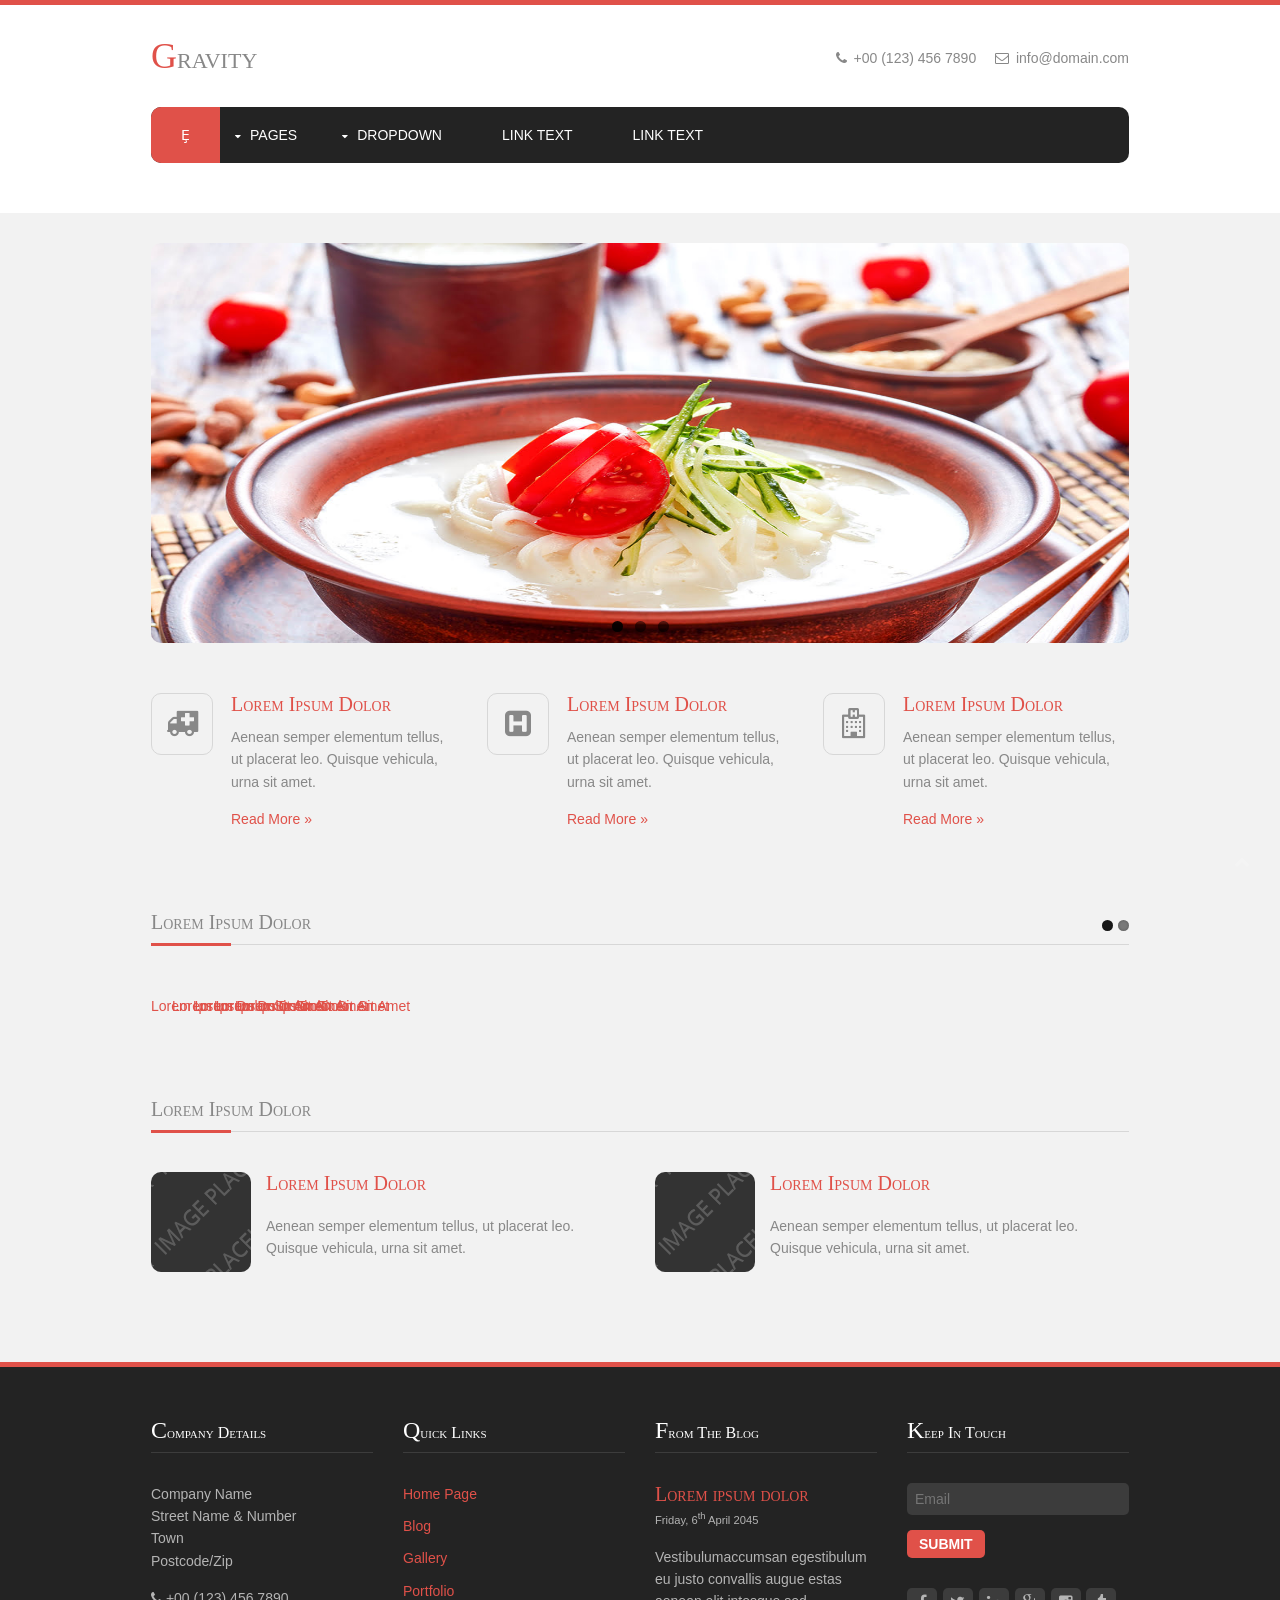
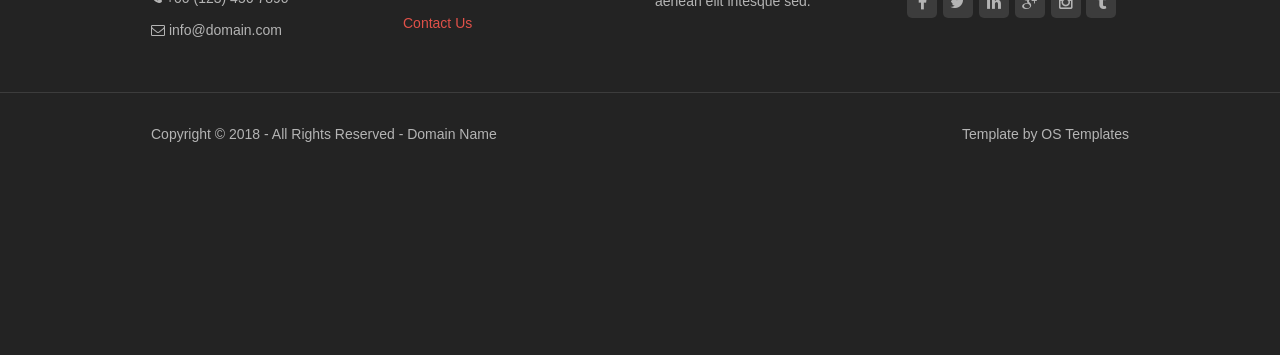
==== JSPBasicProject_6/src/main/webapp/gravity/index.html @ 7df455c3 "JSP6" ====
<!DOCTYPE html>
<!--
Template Name: Gravity
Author: <a href="https://www.os-templates.com/">OS Templates</a>
Author URI: https://www.os-templates.com/
Licence: Free to use under our free template licence terms
Licence URI: https://www.os-templates.com/template-terms
-->
<html>
<head>
<title>Gravity</title>
<meta charset="utf-8">
<meta name="viewport" content="width=device-width, initial-scale=1.0, maximum-scale=1.0, user-scalable=no">
<link href="layout/styles/layout.css" rel="stylesheet" type="text/css" media="all">
</head>
<body id="top">
<!-- ################################################################################################ --> 
<!-- ################################################################################################ --> 
<!-- ################################################################################################ -->
<div class="wrapper row1">
  <header id="header" class="clear"> 
    <!-- ################################################################################################ -->
    <div id="logo" class="fl_left">
      <h1><a href="index.html">Gravity</a></h1>
    </div>
    <div class="fl_right">
      <ul class="inline">
        <li><i class="fa fa-phone"></i> +00 (123) 456 7890</li>
        <li><i class="fa fa-envelope-o"></i> info@domain.com</li>
      </ul>
    </div>
    <!-- ################################################################################################ --> 
  </header>
</div>
<!-- ################################################################################################ --> 
<!-- ################################################################################################ --> 
<!-- ################################################################################################ -->
<div class="wrapper row2">
  <nav id="mainav" class="clear"> 
    <!-- ################################################################################################ -->
    <ul class="clear">
      <li class="active"><a href="index.html">Ȩ</a></li>
      <li><a class="drop" href="#">Pages</a>
        <ul>
          <li><a href="pages/gallery.html">Gallery</a></li>
          <li><a href="pages/full-width.html">Full Width</a></li>
          <li><a href="pages/sidebar-left.html">Sidebar Left</a></li>
          <li><a href="pages/sidebar-right.html">Sidebar Right</a></li>
          <li><a href="pages/basic-grid.html">Basic Grid</a></li>
        </ul>
      </li>
      <li><a class="drop" href="#">Dropdown</a>
        <ul>
          <li><a href="#">Level 2</a></li>
          <li><a class="drop" href="#">Level 2 + Drop</a>
            <ul>
              <li><a href="#">Level 3</a></li>
              <li><a href="#">Level 3</a></li>
            </ul>
          </li>
        </ul>
      </li>
      <li><a href="#">Link Text</a></li>
      <li><a href="#">Link Text</a></li>
    </ul>
    <!-- ################################################################################################ --> 
  </nav>
</div>
<!-- ################################################################################################ --> 
<!-- ################################################################################################ --> 
<!-- ################################################################################################ -->
<div class="wrapper row3">
  <div id="slider" class="clear"> 
    <!-- ################################################################################################ -->
    <div class="flexslider basicslider">
      <ul class="slides">
        <li><a href="#"><img class="radius-10" src="images/demo/slides/back1.jpg" style="width:978px;height:400px"></a></li>
        <li><a href="#"><img class="radius-10" src="images/demo/slides/back2.jpg" style="width:978px;height:400px"></a></li>
        <li><a href="#"><img class="radius-10" src="images/demo/slides/back3.jpg" style="width:978px;height:400px"></a></li>
      </ul>
    </div>
    <!-- ################################################################################################ --> 
  </div>
</div>
<!-- ################################################################################################ --> 
<!-- ################################################################################################ --> 
<!-- ################################################################################################ -->
<div class="wrapper row3">
  <main class="container clear"> 
    <!-- main body --> 
    <!-- ################################################################################################ -->
    <ul class="nospace group btmspace-80">
      <li class="one_third first">
        <article class="service"><i class="icon fa fa-ambulance"></i>
          <h6 class="heading"><a href="#">Lorem Ipsum Dolor</a></h6>
          <p>Aenean semper elementum tellus, ut placerat leo. Quisque vehicula, urna sit amet.</p>
          <footer><a href="#">Read More &raquo;</a></footer>
        </article>
      </li>
      <li class="one_third">
        <article class="service"><i class="icon fa fa-h-square"></i>
          <h6 class="heading"><a href="#">Lorem Ipsum Dolor</a></h6>
          <p>Aenean semper elementum tellus, ut placerat leo. Quisque vehicula, urna sit amet.</p>
          <footer><a href="#">Read More &raquo;</a></footer>
        </article>
      </li>
      <li class="one_third">
        <article class="service"><i class="icon fa fa-hospital-o"></i>
          <h6 class="heading"><a href="#">Lorem Ipsum Dolor</a></h6>
          <p>Aenean semper elementum tellus, ut placerat leo. Quisque vehicula, urna sit amet.</p>
          <footer><a href="#">Read More &raquo;</a></footer>
        </article>
      </li>
    </ul>
    <!-- ################################################################################################ -->
    <h2 class="sectiontitle">Lorem Ipsum Dolor</h2>
    <!-- ################################################################################################ -->
    <div class="flexslider carousel basiccarousel btmspace-80">
      <ul class="slides">
        <li>
          <figure><img class="radius-10 btmspace-10" src="images/demo/320x185.png" alt="">
            <figcaption><a href="#">Lorem Ipsum Dolor Sit Amet</a></figcaption>
          </figure>
        </li>
        <li>
          <figure><img class="radius-10 btmspace-10" src="images/demo/320x185.png" alt="">
            <figcaption><a href="#">Lorem Ipsum Dolor Sit Amet</a></figcaption>
          </figure>
        </li>
        <li>
          <figure><img class="radius-10 btmspace-10" src="images/demo/320x185.png" alt="">
            <figcaption><a href="#">Lorem Ipsum Dolor Sit Amet</a></figcaption>
          </figure>
        </li>
        <li>
          <figure><img class="radius-10 btmspace-10" src="images/demo/320x185.png" alt="">
            <figcaption><a href="#">Lorem Ipsum Dolor Sit Amet</a></figcaption>
          </figure>
        </li>
        <li>
          <figure><img class="radius-10 btmspace-10" src="images/demo/320x185.png" alt="">
            <figcaption><a href="#">Lorem Ipsum Dolor Sit Amet</a></figcaption>
          </figure>
        </li>
      </ul>
    </div>
    <!-- ################################################################################################ -->
    <h2 class="sectiontitle">Lorem Ipsum Dolor</h2>
    <!-- ################################################################################################ -->
    <ul class="nospace group">
      <li class="one_half first">
        <article><img class="imgl radius-10" src="images/demo/100x100.gif" alt="">
          <h6 class="heading"><a href="#">Lorem Ipsum Dolor</a></h6>
          <p>Aenean semper elementum tellus, ut placerat leo. Quisque vehicula, urna sit amet.</p>
        </article>
      </li>
      <li class="one_half">
        <article><img class="imgl radius-10" src="images/demo/100x100.gif" alt="">
          <h6 class="heading"><a href="#">Lorem Ipsum Dolor</a></h6>
          <p>Aenean semper elementum tellus, ut placerat leo. Quisque vehicula, urna sit amet.</p>
        </article>
      </li>
    </ul>
    <!-- ################################################################################################ --> 
    <!-- / main body -->
    <div class="clear"></div>
  </main>
</div>
<!-- ################################################################################################ --> 
<!-- ################################################################################################ --> 
<!-- ################################################################################################ -->
<div class="wrapper row4">
  <footer id="footer" class="clear"> 
    <!-- ################################################################################################ -->
    <div class="one_quarter first">
      <h6 class="title">Company Details</h6>
      <address class="btmspace-15">
      Company Name<br>
      Street Name &amp; Number<br>
      Town<br>
      Postcode/Zip
      </address>
      <ul class="nospace">
        <li class="btmspace-10"><span class="fa fa-phone"></span> +00 (123) 456 7890</li>
        <li><span class="fa fa-envelope-o"></span> info@domain.com</li>
      </ul>
    </div>
    <div class="one_quarter">
      <h6 class="title">Quick Links</h6>
      <ul class="nospace linklist">
        <li><a href="#">Home Page</a></li>
        <li><a href="#">Blog</a></li>
        <li><a href="#">Gallery</a></li>
        <li><a href="#">Portfolio</a></li>
        <li><a href="#">Contact Us</a></li>
      </ul>
    </div>
    <div class="one_quarter">
      <h6 class="title">From The Blog</h6>
      <article>
        <h2 class="nospace"><a href="#">Lorem ipsum dolor</a></h2>
        <time class="smallfont" datetime="2045-04-06">Friday, 6<sup>th</sup> April 2045</time>
        <p>Vestibulumaccumsan egestibulum eu justo convallis augue estas aenean elit intesque sed.</p>
      </article>
    </div>
    <div class="one_quarter">
      <h6 class="title">Keep In Touch</h6>
      <form class="btmspace-30" method="post" action="#">
        <fieldset>
          <legend>Newsletter:</legend>
          <input class="btmspace-15" type="text" value="" placeholder="Email">
          <button type="submit" value="submit">Submit</button>
        </fieldset>
      </form>
      <ul class="faico clear">
        <li><a class="faicon-facebook" href="#"><i class="fa fa-facebook"></i></a></li>
        <li><a class="faicon-twitter" href="#"><i class="fa fa-twitter"></i></a></li>
        <li><a class="faicon-linkedin" href="#"><i class="fa fa-linkedin"></i></a></li>
        <li><a class="faicon-google-plus" href="#"><i class="fa fa-google-plus"></i></a></li>
        <li><a class="faicon-instagram" href="#"><i class="fa fa-instagram"></i></a></li>
        <li><a class="faicon-tumblr" href="#"><i class="fa fa-tumblr"></i></a></li>
      </ul>
    </div>
    <!-- ################################################################################################ --> 
  </footer>
</div>
<!-- ################################################################################################ --> 
<!-- ################################################################################################ --> 
<!-- ################################################################################################ -->
<div class="wrapper row5">
  <div id="copyright" class="clear"> 
    <!-- ################################################################################################ -->
    <p class="fl_left">Copyright &copy; 2018 - All Rights Reserved - <a href="#">Domain Name</a></p>
    <p class="fl_right">Template by <a target="_blank" href="https://www.os-templates.com/" title="Free Website Templates">OS Templates</a></p>
    <!-- ################################################################################################ --> 
  </div>
</div>
<!-- ################################################################################################ --> 
<!-- ################################################################################################ --> 
<!-- ################################################################################################ --> 
<a id="backtotop" href="#top"><i class="fa fa-chevron-up"></i></a> 
<!-- JAVASCRIPTS --> 
<script src="layout/scripts/jquery.min.js"></script> 
<script src="layout/scripts/jquery.backtotop.js"></script> 
<script src="layout/scripts/jquery.mobilemenu.js"></script> 
<script src="layout/scripts/jquery.flexslider-min.js"></script>
</body>
</html>
---- JSPBasicProject_6/src/main/webapp/gravity/layout/styles/layout.css ----
@charset "utf-8";
/*
Template Name: Gravity
Author: <a href="https://www.os-templates.com/">OS Templates</a>
Author URI: https://www.os-templates.com/
Licence: Free to use under our free template licence terms
Licence URI: https://www.os-templates.com/template-terms
File: Layout CSS
*/

@import url("fontawesome-4.2.0.min.css");
@import url("custom.flexslider.css");
@import url("framework.css");

/* Rows
--------------------------------------------------------------------------------------------------------------- */
.row1{border-top:5px solid;}
.row2{padding-bottom:50px;}
.row3, .row3 a{}
.row4{border-top:5px solid;}
.row5{border-top:1px solid;}


/* Header
--------------------------------------------------------------------------------------------------------------- */
#header{padding:30px 0;}
#header *{margin:0; padding:0; list-style:none;}

#header #logo{}
#header #logo h1{font-size:32px; font-variant:small-caps;}
#header #logo h1::first-letter{font-size:36px;}

#header ul{margin-top:12px;}
#header ul li{margin-right:15px;}
#header ul li:last-child{margin-right:0;}
#header ul li i{margin-right:3px;}


/* Header
--------------------------------------------------------------------------------------------------------------- */
#slider{padding:30px 0 0 0;}


/* Content Area
--------------------------------------------------------------------------------------------------------------- */
.container{padding:50px 0 80px;}

/* Content */
.container .content{}

.sectiontitle{display:block; position:relative; margin:0 0 40px 0; padding:0 0 10px 0; border-bottom:1px solid;}
.sectiontitle::after{display:block; position:absolute; bottom:-2px; left:0; width:80px; height:3px; content:"";}

.service{display:block; position:relative; width:100%; min-height:90px; margin:0; padding:0 0 0 80px; box-sizing:border-box;}
.service *{margin:0; padding:0;}
.service .icon{display:block; position:absolute; top:0; left:0; width:60px; height:60px; line-height:60px; border:1px solid; border-radius:10px; background-clip:padding-box; text-align:center; font-size:30px;}
.service .heading{margin-bottom:10px;}
.service footer{margin-top:15px;}

/* Comments */
#comments ul{margin:0 0 40px 0; padding:0; list-style:none;}
#comments li{margin:0 0 10px 0; padding:15px;}
#comments .avatar{float:right; margin:0 0 10px 10px; padding:3px; border:1px solid;}
#comments address{font-weight:bold;}
#comments time{font-size:smaller;}
#comments .comcont{display:block; margin:0; padding:0;}
#comments .comcont p{margin:10px 5px 10px 0; padding:0;}

#comments form{display:block; width:100%;}
#comments input, #comments textarea{width:100%; padding:10px; border:1px solid;}
#comments textarea{overflow:auto;}
#comments div{margin-bottom:15px;}
#comments input[type="submit"], #comments input[type="reset"]{display:inline-block; width:auto; min-width:150px; margin:0; padding:8px 5px; cursor:pointer;}

/* Sidebar */
.container .sidebar{}

.sidebar .sdb_holder{margin-bottom:50px;}
.sidebar .sdb_holder:last-child{margin-bottom:0;}


/* Footer
--------------------------------------------------------------------------------------------------------------- */
#footer{padding:50px 0;}

#footer .shout{margin:0 0 80px 0; padding:0;}
#footer .shout .shout-content{border-radius:0 0 5px 5px;}

#footer .title{margin:0 0 30px 0; padding:0 0 8px 0; border-bottom:1px solid; font-size:16px; font-variant:small-caps;}
#footer .title::first-letter{font-size:24px;}

#footer .linklist li{margin-bottom:10px;}
#footer .linklist li:last-child{margin-bottom:0;}

#footer .smallfont{font-size:.8em; margin:0;}

#footer input, #footer button{border:none; border-radius:5px;}
#footer input{display:block; width:100%; padding:8px;}
#footer button{padding:6px 12px; font-weight:bold; text-transform:uppercase; cursor:pointer;}


/* Copyright
--------------------------------------------------------------------------------------------------------------- */
#copyright{padding:30px 0;}
#copyright *{margin:0; padding:0;}


/* Back to Top
---------------------------------------------------------------------------------------------------------------*/
#backtotop{z-index:999; display:inline-block; position:fixed; visibility:hidden; bottom:20px; right:20px; width:36px; height:36px; line-height:36px; border-radius:5px; font-size:16px; text-align:center; opacity:.2;}
#backtotop i{display:block; width:100%; height:100%; line-height:inherit;}
#backtotop.visible{visibility:visible; opacity:.5;}
#backtotop:hover{opacity:1;}


/* Transition Fade
--------------------------------------------------------------------------------------------------------------- */
.faico a, .icon, #mainav *, #backtotop{transition:all .3s ease-in-out;}


/* ------------------------------------------------------------------------------------------------------------ */
/* ------------------------------------------------------------------------------------------------------------ */
/* ------------------------------------------------------------------------------------------------------------ */
/* ------------------------------------------------------------------------------------------------------------ */
/* ------------------------------------------------------------------------------------------------------------ */


/* Navigation
--------------------------------------------------------------------------------------------------------------- */
nav ul, nav ol{margin:0; padding:0; list-style:none;}

#mainav .drop::after, #mainav li li .drop::after, #breadcrumb li a::after, .sidebar nav a::after{position:absolute; font-family:"FontAwesome"; font-size:10px; line-height:10px;}

/* Top Navigation */
#mainav{border-radius:10px; line-height:normal;}
#mainav ul:first-child > li:first-child a{border-radius:10px 0 0 10px;}
#mainav ul{}
#mainav ul ul{z-index:9999; position:absolute; width:180px;}
#mainav ul ul ul{left:100%; top:0;}
#mainav li{display:inline-block; float:left; position:relative; margin:0; padding:0; text-transform:uppercase;}
#mainav li:last-child{margin-right:0;}
#mainav li li{width:100%; margin:0; text-transform:none;}
#mainav li a{display:block; padding:20px 30px;}
#mainav li li a{border:solid; border-width:0 0 1px 0;}
#mainav .drop{}
#mainav li li a, #mainav li li .drop{display:block; margin:0; padding:10px 15px;}
#mainav .drop::after, #mainav li li .drop::after{content:"\f0d7";}
#mainav .drop::after{top:25px; left:15px;}
#mainav li li .drop::after{top:15px; left:5px;}
/*#mainav ul ul{display:none;}
#mainav ul li:hover > ul{display:block;}*/
#mainav ul ul{visibility:hidden; opacity:0;}
#mainav ul li:hover > ul{visibility:visible; opacity:1;}

#mainav form{display:none; margin:0; padding:0;}
#mainav form select, #mainav form select option{display:block; cursor:pointer; outline:none;}
#mainav form select{width:100%; padding:5px; border:1px solid;}
#mainav form select option{margin:5px; padding:0; border:none;}

/* Breadcrumb */
#breadcrumb{padding:30px 0; border-bottom:1px solid;}
#breadcrumb ul{margin:0; padding:0; list-style:none; text-align:right;}
#breadcrumb li{display:inline-block; margin:0 6px 0 0; padding:0;}
#breadcrumb li a{display:block; position:relative; margin:0; padding:0 12px 0 0; font-size:12px;}
#breadcrumb li a::after{top:5px; right:0; content:"\f101";}
#breadcrumb li:last-child a{margin:0; padding:0;}
#breadcrumb li:last-child a::after{display:none;}

/* Sidebar Navigation */
.sidebar nav{display:block; width:100%;}
.sidebar nav li{margin:0 0 3px 0; padding:0;}
.sidebar nav a{display:block; position:relative; margin:0; padding:5px 10px 5px 15px; text-decoration:none; border:solid; border-width:0 0 1px 0;}
.sidebar nav a::after{top:9px; left:5px; content:"\f101";}
.sidebar nav ul ul a{padding-left:35px;}
.sidebar nav ul ul a::after{left:25px;}
.sidebar nav ul ul ul a{padding-left:55px;}
.sidebar nav ul ul ul a::after{left:45px;}

/* Pagination */
.pagination{display:block; width:100%; text-align:center; clear:both;}
.pagination li{display:inline-block; margin:0 2px 0 0;}
.pagination li:last-child{margin-right:0;}
.pagination a, .pagination strong{display:block; padding:8px 11px; border:1px solid; font-weight:normal;}


/* Tables
--------------------------------------------------------------------------------------------------------------- */
table, th, td{border:1px solid; border-collapse:collapse; vertical-align:top; box-sizing:border-box;}
table, th{table-layout:auto;}
table{width:100%; margin-bottom:15px;}
th, td{padding:5px 8px;}
td{border-width:0 1px;}


/* Gallery
--------------------------------------------------------------------------------------------------------------- */
#gallery{display:block; width:100%; margin-bottom:50px;}
#gallery figure figcaption{display:block; width:100%; clear:both;}
#gallery li{margin-bottom:30px;}


/* Font Awesome Social Icons
--------------------------------------------------------------------------------------------------------------- */
.faico{margin:0; padding:0; list-style:none;}
.faico li{display:inline-block; margin:0 2px 0 0; padding:0; line-height:normal;}
.faico li:last-child{margin-right:0;}
.faico a{display:inline-block; width:30px; height:30px; line-height:30px; border-radius:5px; font-size:16px; text-align:center;}

.faico a{color:inherit; background-color:#3C3C3C;}
.faico a:hover{color:#FFFFFF;}

.faicon-facebook:hover{background-color:#3B5998;}
.faicon-google-plus:hover{background-color:#DB4A39;}
.faicon-instagram:hover{background-color:#3F729B;}
.faicon-linkedin:hover{background-color:#0E76A8;}
.faicon-tumblr:hover{background-color:#34526F;}
.faicon-twitter:hover{background-color:#00ACEE;}


/* ------------------------------------------------------------------------------------------------------------ */
/* ------------------------------------------------------------------------------------------------------------ */
/* ------------------------------------------------------------------------------------------------------------ */
/* ------------------------------------------------------------------------------------------------------------ */
/* ------------------------------------------------------------------------------------------------------------ */


/* Colours
--------------------------------------------------------------------------------------------------------------- */
body{color:#B4B4B4; background-color:#232323;}

a{color:#E05149;}

hr, .borderedbox{border-color:#D7D7D7;}

label span{color:#FF0000; background-color:inherit;}


/* Rows */
.row1, .row1 a{color:#888888; background-color:#FFFFFF;}
.row1{border-color:#E05149;}
.row2{color:#888888; background-color:#FFFFFF;}
.row3{color:#888888; background-color:#F2F2F2;}
.row4{color:#B4B4B4; background-color:#232323; border-color:#E05149;}
.row5, .row5 a{color:#B4B4B4; background-color:#232323;}
.row5{border-color:#3C3C3C;}


/* Header */
#header #logo h1::first-letter{color:#E05149;}


/* Content Area */
.sectiontitle{border-color:#D7D7D7;}
.sectiontitle::after{background-color:#E05149;}

.service .icon{border-color:#D7D7D7;}
.service:hover .icon{color:#FFFFFF; background-color:#E05149; border-color:#E05149;}


/* Footer */
#footer .shout .shout-content, #footer .shout .shout-content:hover{color:inherit; background-color:#3C3C3C;}
#footer .title{color:#FFFFFF; border-color:#3C3C3C;}
#footer input{color:#FFFFFF; background-color:#3C3C3C;}
#footer button{color:#FFFFFF; background-color:#E05149;}


/*Back to Top*/
#backtotop{color:#FFFFFF; background-color:#E05149;}


/* Navigation */
#mainav{color:#FFFFFF; background-color:#232323;}
#mainav li a{color:inherit;}
#mainav .active a, #mainav a:hover, #mainav li:hover > a{color:inherit; background-color:#E05149;}
#mainav li li a, #mainav .active li a{color:#FFFFFF; background-color:rgba(0,0,0,.6); border-color:rgba(0,0,0,.6);}
#mainav li li:hover > a, #mainav .active .active > a{color:#FFFFFF; background-color:#E05149;}

#mainav form{padding:15px;}
#mainav form select{color:inherit; background-color:inherit; border-color:#3C3C3C;}

#breadcrumb{border-color:#D7D7D7;}
#breadcrumb a{color:#888888; background-color:inherit;}
#breadcrumb li:last-child a{color:#E05149;}

.container .sidebar nav a{color:inherit; border-color:#D7D7D7;}
.container .sidebar nav a:hover{color:#E05149;}

.pagination a, .pagination strong{border-color:#D7D7D7;}
.pagination .current{color:#FFFFFF; background-color:#000000;}


/* Tables + Comments */
table, th, td, #comments .avatar, #comments input, #comments textarea{border-color:#D7D7D7;}
th{color:#FFFFFF; background-color:#373737;}
tr, #comments li, #comments input[type="submit"], #comments input[type="reset"]{color:inherit; background-color:#FBFBFB;}
tr:nth-child(even), #comments li:nth-child(even){color:inherit; background-color:#F7F7F7;}
table a, #comments a{background-color:inherit;}


/* ------------------------------------------------------------------------------------------------------------ */
/* ------------------------------------------------------------------------------------------------------------ */
/* ------------------------------------------------------------------------------------------------------------ */
/* ------------------------------------------------------------------------------------------------------------ */
/* ------------------------------------------------------------------------------------------------------------ */


/* Media Queries
--------------------------------------------------------------------------------------------------------------- */
@-ms-viewport{width:device-width;}


/* Smartphone + Tablet
--------------------------------------------------------------------------------------------------------------- */
@media screen and (min-width:180px) and (max-width:750px) {
	.imgl, .imgr{display:inline-block; float:none; margin:0 0 10px 0;}
	.fl_left, .fl_right{display:block; float:none;}
	.one_half, .one_third, .two_third, .one_quarter, .two_quarter, .three_quarter{display:block; float:none; width:auto; margin:0 0 30px 0; padding:0;}
}

@media screen and (min-width:180px) and (max-width:900px) {
	#header, #mainav, #breadcrumb, #slider, .container, #footer, #copyright{max-width:95%;}

	#header{text-align:center;}
	#header ul li{display:block; margin:0;}

	#mainav{}
	#mainav ul{display:none;}
	#mainav form{display:block;}

	#breadcrumb{}

	.container{padding:50px 0 20px;}
	#comments input[type="reset"]{margin-top:10px;}
	.pagination li{display:inline-block; margin:0 5px 5px 0;}

	#footer{padding:50px 0 20px 0;}

	#copyright{padding:15px 0;}
	#copyright p:first-of-type{margin-bottom:10px;}
}


/* Max Wrapper Width - Laptop, Desktop etc.
--------------------------------------------------------------------------------------------------------------- */
@media screen and (min-width:978px) {
	#header, #mainav, #breadcrumb, #slider, .container, #footer, #copyright{max-width:978px;}
}


/* Other
--------------------------------------------------------------------------------------------------------------- */
@media screen and (max-width:650px) {
	.scrollable{display:block; width:100%; margin:0 0 30px 0; padding:0 0 15px 0; overflow:auto; overflow-x:scroll;}
	.scrollable table{margin:0; padding:0; white-space:nowrap;}
	
	.flexslider.carousel .flex-control-nav.flex-control-paging{top:-25px;}
}
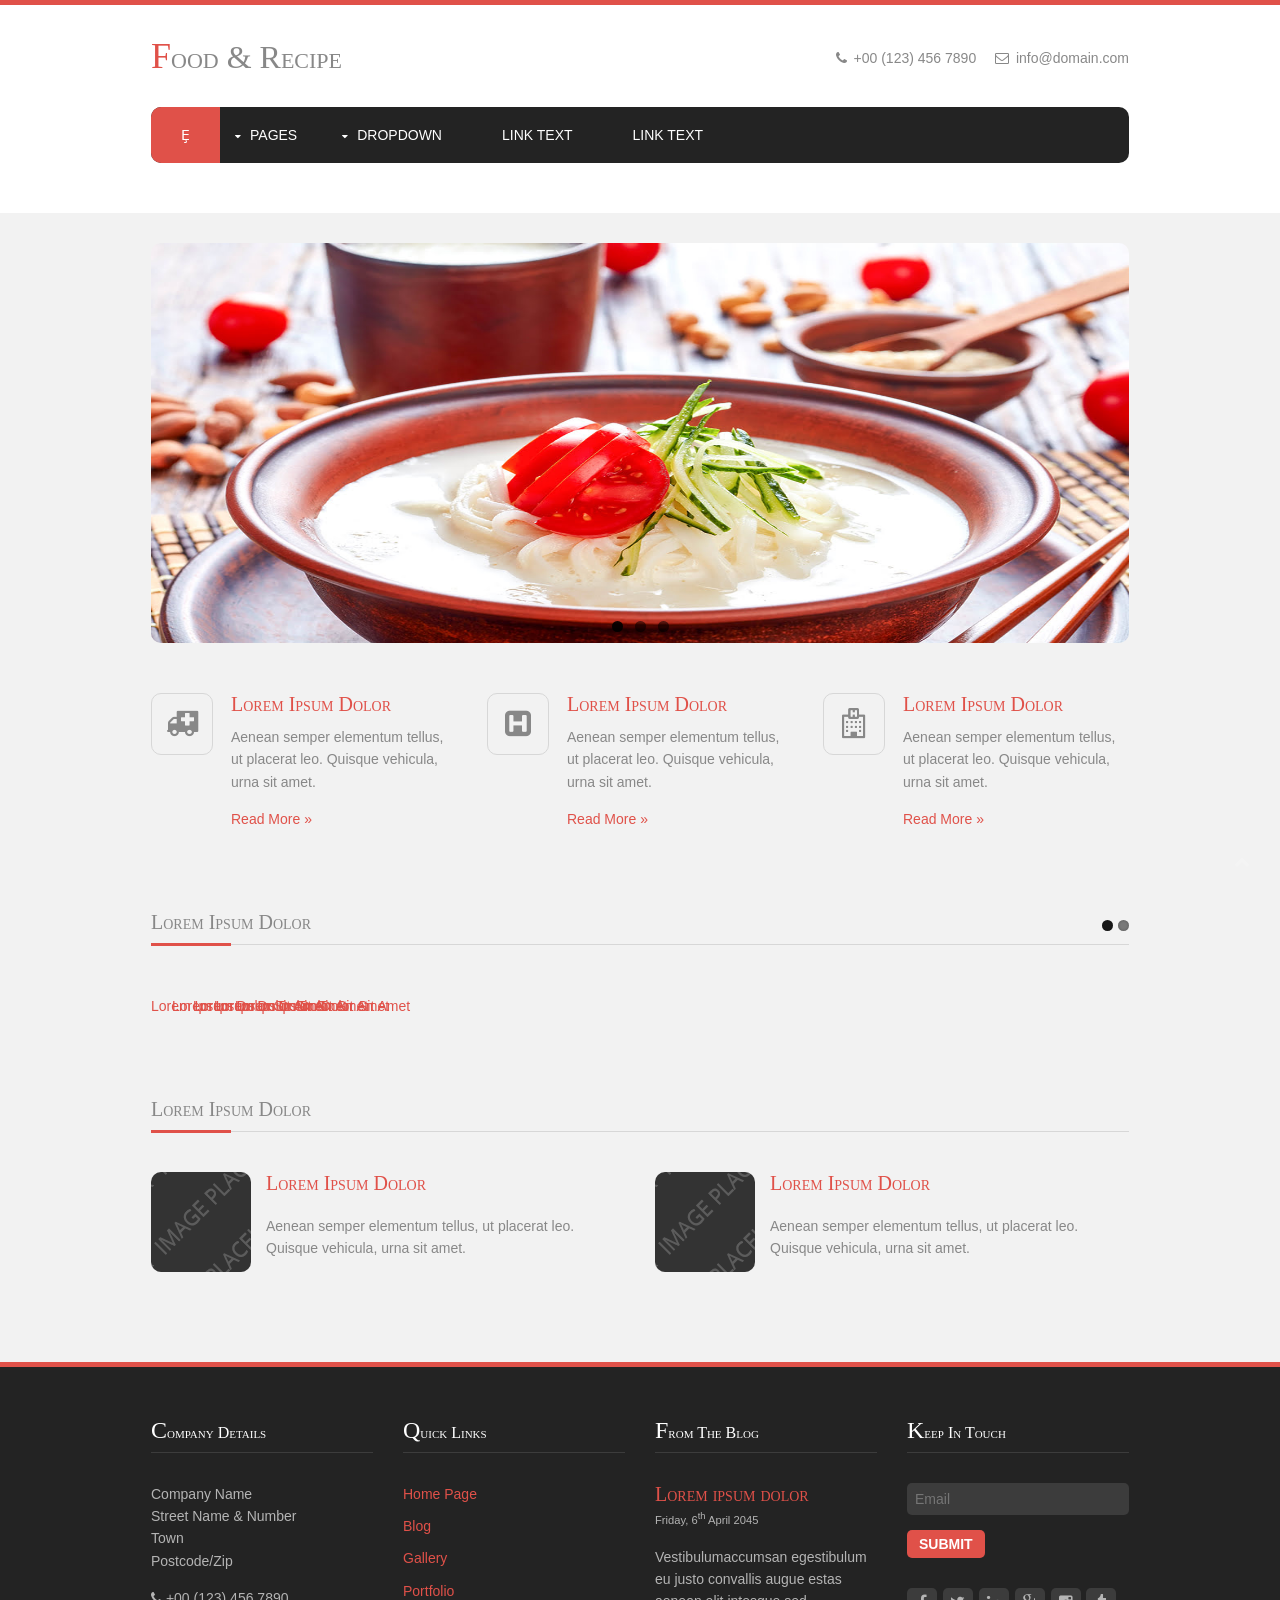
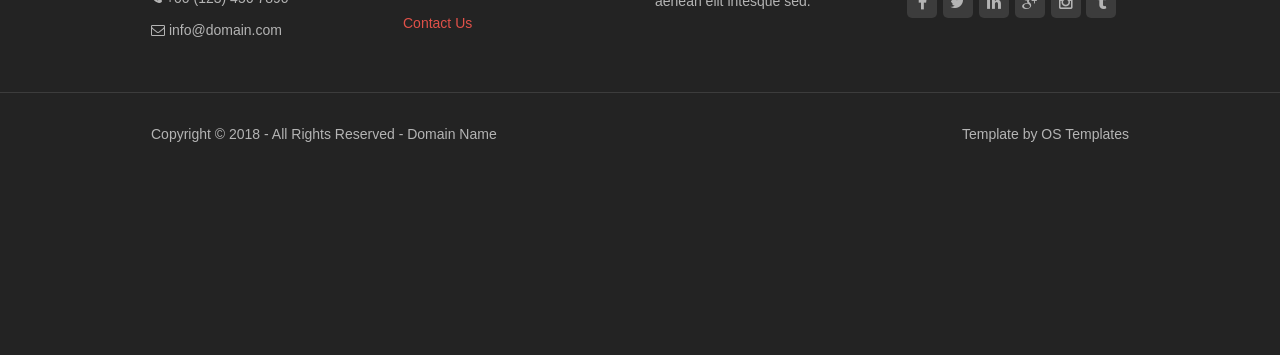
==== commit 2fd58e9a: "11" ====
--- a/JSPBasicProject_6/src/main/webapp/gravity/index.html
+++ b/JSPBasicProject_6/src/main/webapp/gravity/index.html
@@ -21,7 +21,7 @@
   <header id="header" class="clear"> 
     <!-- ################################################################################################ -->
     <div id="logo" class="fl_left">
-      <h1><a href="index.html">Gravity</a></h1>
+      <h1><a href="index.html">Food & Recipe</a></h1>
     </div>
     <div class="fl_right">
       <ul class="inline">
